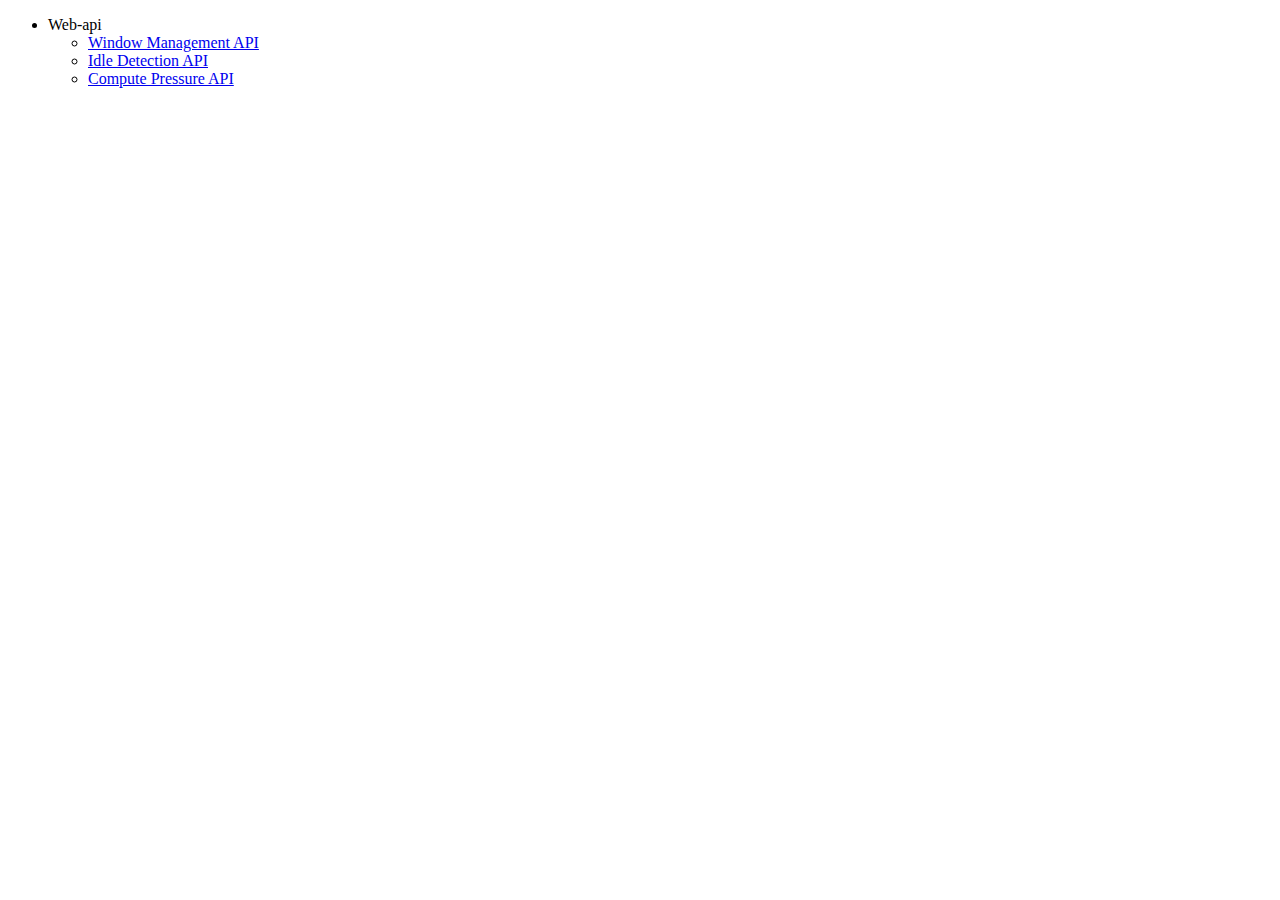
==== index.html @ 2ac5cd89 "feat rrenkens.github.io: add link to compute pressure api" ====
<!doctype html>
<html lang="en">

<head>
    <meta charset="utf-8">
    <meta name="viewport" content="width=device-width, initial-scale=1">
    <title>renkens.github.io</title>
</head>

<body>
    <ul>
        <li>Web-api
            <ul>
                <li><a href="web-api/window-management-api/">Window Management API</a></li>
                <li><a href="web-api/idle-detection-api/">Idle Detection API</a></li>
                <li><a href="web-api/compute-pressure-api/">Compute Pressure API</a></li>
            </ul>
        </li>
  </ul>
</body>

</html>
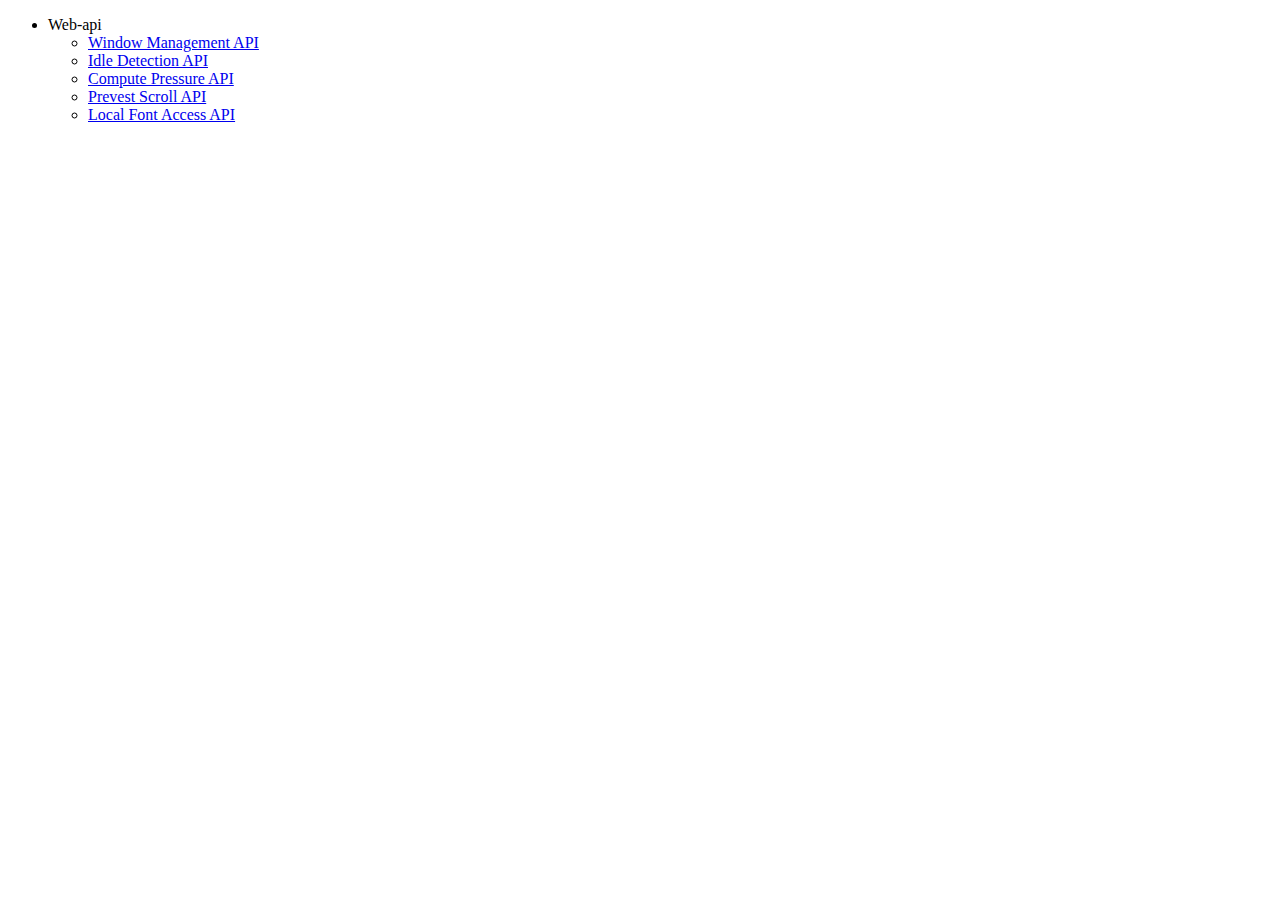
==== commit fdac6ee3: "Merge pull request #4 from Rrenkens/local_font_access_api" ====
--- a/index.html
+++ b/index.html
@@ -14,6 +14,8 @@
                 <li><a href="web-api/window-management-api/">Window Management API</a></li>
                 <li><a href="web-api/idle-detection-api/">Idle Detection API</a></li>
                 <li><a href="web-api/compute-pressure-api/">Compute Pressure API</a></li>
+                <li><a href="web-api/prevent-scroll-api/">Prevest Scroll API</a></li>
+                <li><a href="web-api/local-font-access-api/">Local Font Access API</a></li>
             </ul>
         </li>
   </ul>
